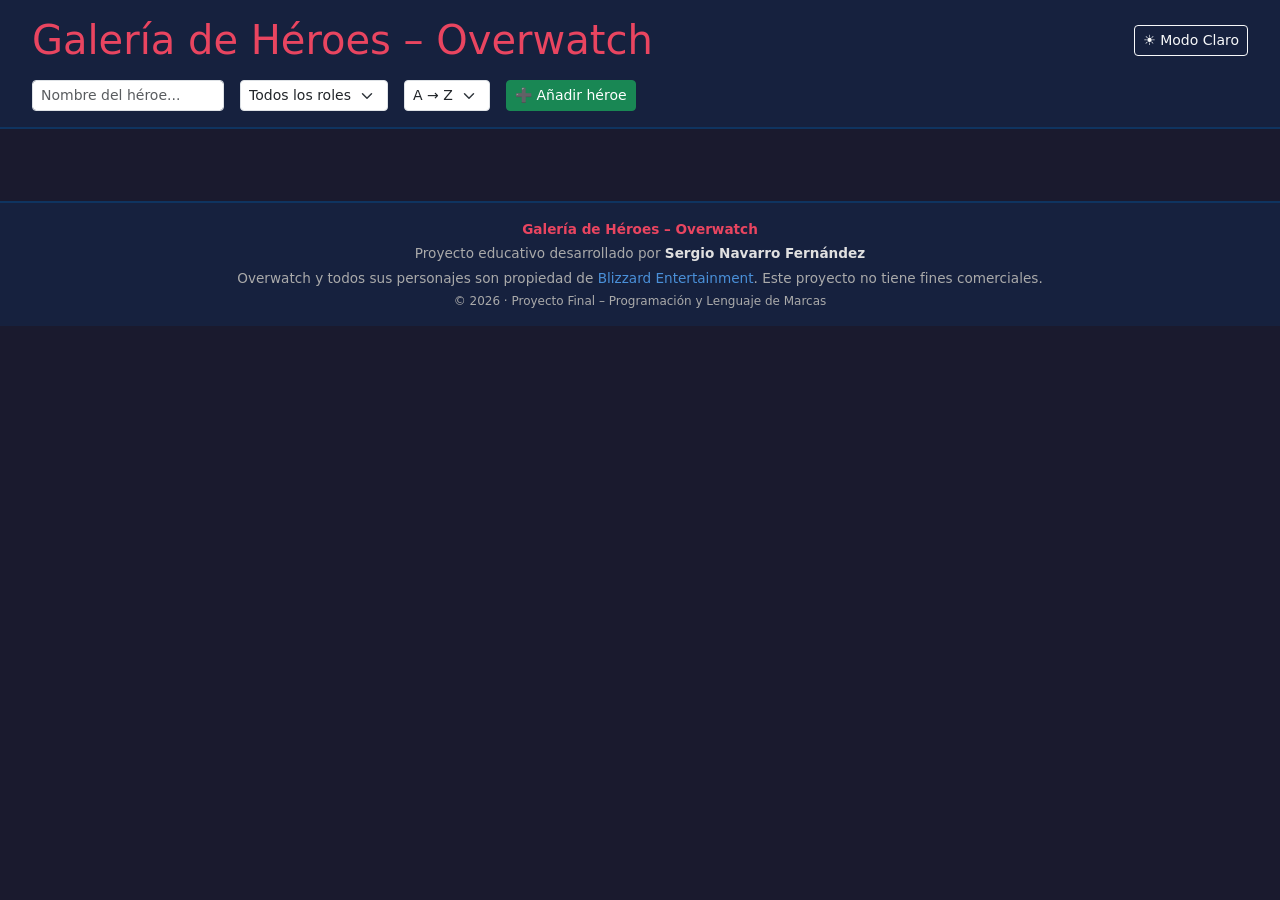
==== src/main/resources/static/index.html @ 8eb8a070 "primer commit" ====
<!DOCTYPE html>
<html lang="es">
<head>
    <meta charset="UTF-8">
    <title>Galería de Héroes – Overwatch</title>
    <link href="https://cdn.jsdelivr.net/npm/bootstrap@5.3.3/dist/css/bootstrap.min.css" rel="stylesheet">
    <link rel="stylesheet" href="style.css">
</head>
<body>

<header>
    <div class="d-flex justify-content-between align-items-center flex-wrap gap-2">
        <h1 class="m-0">Galería de Héroes – Overwatch</h1>
        <button id="btnModo" class="btn btn-outline-light btn-sm">☀️ Modo Claro</button>
    </div>
    <div class="d-flex flex-wrap gap-3 mt-3 align-items-center">
        <input type="text" id="buscar" class="form-control form-control-sm w-auto" placeholder="Nombre del héroe...">
        <select id="filtroRol" class="form-select form-select-sm w-auto">
            <option value="todos">Todos los roles</option>
            <option value="tanque">Tanque</option>
            <option value="dps">DPS</option>
            <option value="apoyo">Apoyo</option>
        </select>
        <select id="orden" class="form-select form-select-sm w-auto">
            <option value="az">A → Z</option>
            <option value="za">Z → A</option>
        </select>
        <button id="btnAnadir" class="btn btn-success btn-sm">➕ Añadir héroe</button>
    </div>
</header>

<main class="container-fluid p-4">
    <div id="galeria" class="row row-cols-2 row-cols-md-3 row-cols-lg-4 g-3"></div>
</main>

<!-- Modal detalle héroe -->
<div class="modal fade" id="modalDetalle" tabindex="-1">
    <div class="modal-dialog modal-dialog-centered modal-lg">
        <div class="modal-content">
            <div class="modal-header border-0 pb-0">
                <h4 class="modal-title w-100 text-center border-bottom border-secondary pb-2"
                    id="modalNombre" style="color:#e94560;font-weight:bold;letter-spacing:1px;"></h4>
                <button type="button" class="btn-close btn-close-white position-absolute top-0 end-0 m-2"
                        data-bs-dismiss="modal"></button>
            </div>
            <div class="modal-body pt-2">
                <div class="row g-3">
                    <div class="col-md-4 d-flex flex-column align-items-center text-center gap-2">
                        <img id="modalImg" src="" alt="" class="img-fluid rounded"
                             style="max-height:180px;object-fit:cover;width:100%;">
                        <p id="modalDesc" class="small mb-0 texto-secundario text-start"></p>
                        <p class="mb-0"><strong>Vida:</strong> <span id="modalVida"></span></p>
                        <div id="modalPasivaRol" class="w-100 rounded p-2 text-center bloque-pasiva-rol"></div>
                    </div>
                    <div class="col-md-8 d-flex flex-column gap-2">
                        <div class="row g-2" id="modalFilaSuperior"></div>
                        <div class="p-2 rounded bloque-habilidad">
                            <p class="mb-1 fw-bold small" style="color:#e94560;">Habilidades</p>
                            <div id="modalHabilidades"></div>
                        </div>
                        <div id="modalDefinitiva" class="p-2 rounded bloque-definitiva"></div>
                    </div>
                </div>
            </div>
        </div>
    </div>
</div>

<!-- Modal añadir héroe -->
<div class="modal fade" id="modalAnadir" tabindex="-1">
    <div class="modal-dialog modal-dialog-centered">
        <div class="modal-content">
            <div class="modal-header border-0">
                <h5 class="modal-title">Añadir nuevo héroe</h5>
                <button type="button" class="btn-close btn-close-white" data-bs-dismiss="modal"></button>
            </div>
            <div class="modal-body">
                <input type="text" id="nuevoId"     class="form-control mb-2" placeholder="ID (sin espacios, ej: soldier76)">
                <input type="text" id="nuevoNombre" class="form-control mb-2" placeholder="Nombre">
                <select id="nuevoRol" class="form-select mb-2">
                    <option value="tanque">Tanque</option>
                    <option value="dps">DPS</option>
                    <option value="apoyo">Apoyo</option>
                </select>
                <textarea id="nuevoDesc" class="form-control mb-2" placeholder="Descripción"></textarea>
                <input type="number" id="nuevoVida" class="form-control mb-3" placeholder="Vida (número)">
                <button id="btnConfirmarAnadir" class="btn btn-success w-100">Añadir</button>
            </div>
        </div>
    </div>
</div>

<footer class="text-center py-3 mt-4" style="background-color:#16213e; border-top: 2px solid #0f3460; color:#aaa; font-size:0.85rem;">
    <p class="mb-1">
        <span style="color:#e94560; font-weight:bold;">Galería de Héroes – Overwatch</span>
    </p>
    <p class="mb-1">
        Proyecto educativo desarrollado por <strong style="color:#e0e0e0;">Sergio Navarro Fernández</strong>
    </p>
    <p class="mb-1">
        Overwatch y todos sus personajes son propiedad de
        <a href="https://overwatch.blizzard.com" target="_blank" style="color:#4a90d9; text-decoration:none;">Blizzard Entertainment</a>.
        Este proyecto no tiene fines comerciales.
    </p>
    <p class="mb-0" style="font-size:0.75rem;">© 2026 · Proyecto Final – Programación y Lenguaje de Marcas</p>
</footer>

<script src="https://cdn.jsdelivr.net/npm/bootstrap@5.3.3/dist/js/bootstrap.bundle.min.js"></script>
<script src="script.js"></script>
</body>
</html>
---- src/main/resources/static/style.css ----
/* ── BASE ───────────────────────────────────────────────── */
body {
    background-color: #1a1a2e;
    color: #e0e0e0;
    transition: background 0.3s, color 0.3s;
}

header {
    background-color: #16213e;
    padding: 1rem 2rem;
    border-bottom: 2px solid #0f3460;
}

header h1 { color: #e94560; }

/* ── TARJETAS ────────────────────────────────────────────── */
.tarjeta {
    background-color: #16213e;
    border: 1px solid #0f3460;
    border-radius: 10px;
    overflow: hidden;
    transition: transform 0.2s;
    cursor: pointer;
}

.tarjeta:hover { transform: scale(1.03); }
.tarjeta img { width: 100%; height: 200px; object-fit: cover; }
.tarjeta-body { padding: 0.75rem; }

.tarjeta-body h6 {
    color: #e94560;
    font-weight: bold;
    border-left: 3px solid #e94560;
    padding-left: 6px;
}

/* ── BADGES ROL ──────────────────────────────────────────── */
.badge-tanque { background-color: #4a90d9; }
.badge-dps    { background-color: #d94a4a; }
.badge-apoyo  { background-color: #4ad94a; color: #000; }

/* ── MODAL ───────────────────────────────────────────────── */
.modal-content {
    background-color: #16213e;
    color: #e0e0e0;
}

.bloque-habilidad {
    background-color: #0a1628;
}

.bloque-arma {
    background-color: #0f2030;
}

.bloque-pasiva-propia {
    background-color: #1a2e0f;
}

.bloque-pasiva-rol {
    background-color: #0f3460;
}

.bloque-definitiva {
    background-color: #1a0a2e;
    border: 1px solid #e94560;
}

.texto-secundario { color: #aaa; }

/* ── MODO CLARO ──────────────────────────────────────────── */
body.modo-claro { background-color: #f0f4f8; color: #1a1a2e; }

body.modo-claro header {
    background-color: #dce8f5;
    border-color: #a0c4e8;
}

body.modo-claro #btnModo {
    color: #1a1a2e;
    border-color: #1a1a2e;
}

body.modo-claro .tarjeta {
    background-color: #ffffff;
    border-color: #a0c4e8;
    color: #1a1a2e;
}

body.modo-claro .tarjeta-body h6 { color: #c0002a; }

/* El modal siempre oscuro — así los iconos y textos siempre se ven bien */
.modal-content { background-color: #16213e; color: #e0e0e0; }
.bloque-habilidad { background-color: #0a1628; }
.bloque-arma { background-color: #0f2030; }
.bloque-pasiva-propia { background-color: #1a2e0f; }
.bloque-pasiva-rol { background-color: #0f3460; }
.bloque-definitiva { background-color: #1a0a2e; border: 1px solid #e94560; }
.texto-secundario { color: #aaa; }

body.modo-claro footer {
    background-color: #dce8f5;
    border-color: #a0c4e8;
    color: #555;
}

body.modo-claro footer a { color: #1a5fa8; }
body.modo-claro footer strong { color: #1a1a2e; }
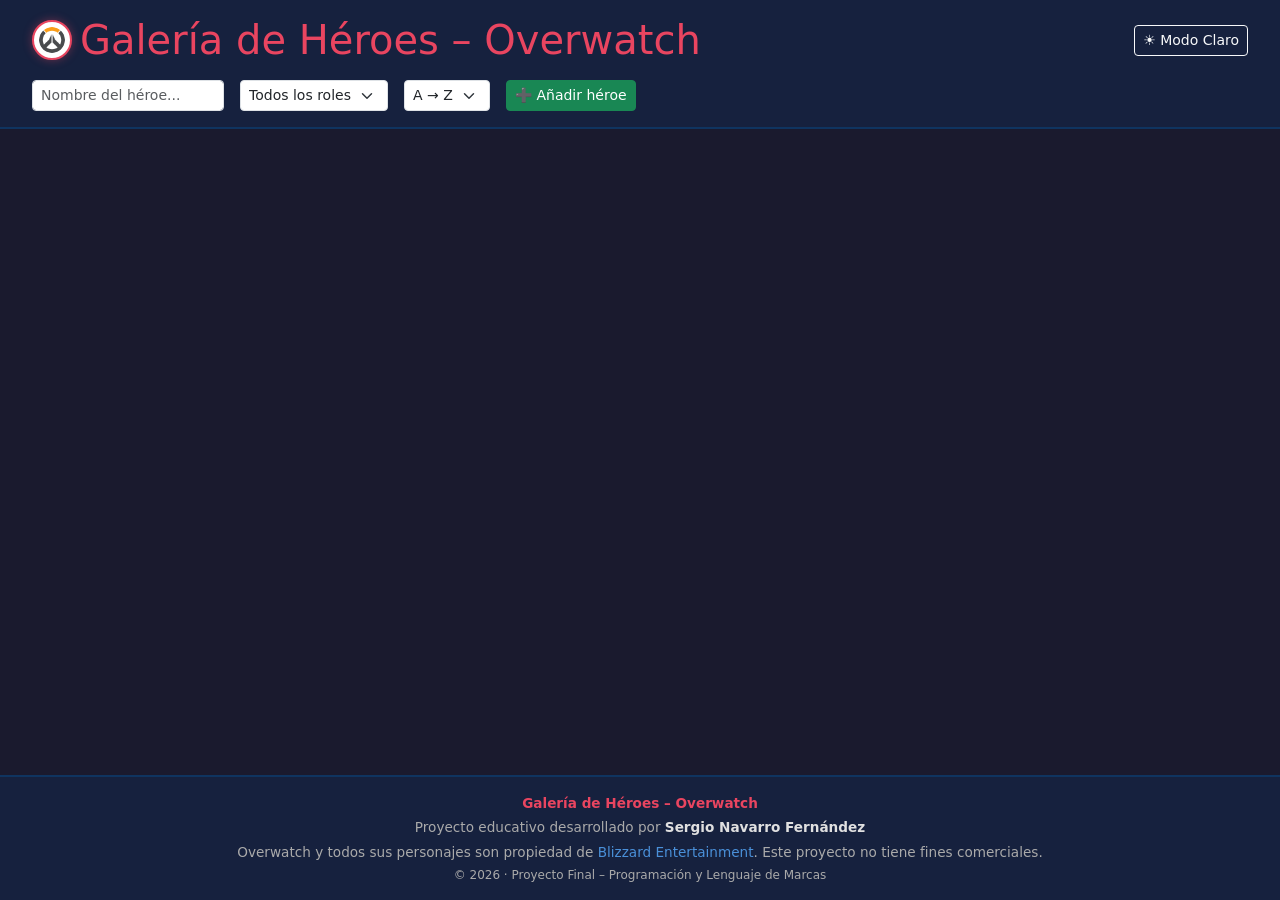
==== commit 2389d463: "añAdido el inicio de la página y cambio en algunos estilos de la página" ====
--- a/src/main/resources/static/index.html
+++ b/src/main/resources/static/index.html
@@ -10,7 +10,10 @@
 
 <header>
     <div class="d-flex justify-content-between align-items-center flex-wrap gap-2">
-        <h1 class="m-0">Galería de Héroes – Overwatch</h1>
+        <div class="d-flex align-items-center gap-2">
+            <img src="Imagenes/Logo/ow_logo.png" alt="Overwatch" class="logo-header">
+            <h1 class="m-0">Galería de Héroes – Overwatch</h1>
+        </div>
         <button id="btnModo" class="btn btn-outline-light btn-sm">☀️ Modo Claro</button>
     </div>
     <div class="d-flex flex-wrap gap-3 mt-3 align-items-center">
@@ -39,7 +42,7 @@
         <div class="modal-content">
             <div class="modal-header border-0 pb-0">
                 <h4 class="modal-title w-100 text-center border-bottom border-secondary pb-2"
-                    id="modalNombre" style="color:#e94560;font-weight:bold;letter-spacing:1px;"></h4>
+                    id="modalNombre" style="color:#e97C45;font-weight:bold;letter-spacing:1px;"></h4>
                 <button type="button" class="btn-close btn-close-white position-absolute top-0 end-0 m-2"
                         data-bs-dismiss="modal"></button>
             </div>
@@ -68,23 +71,91 @@
 
 <!-- Modal añadir héroe -->
 <div class="modal fade" id="modalAnadir" tabindex="-1">
-    <div class="modal-dialog modal-dialog-centered">
+    <div class="modal-dialog modal-dialog-centered modal-lg">
         <div class="modal-content">
             <div class="modal-header border-0">
                 <h5 class="modal-title">Añadir nuevo héroe</h5>
                 <button type="button" class="btn-close btn-close-white" data-bs-dismiss="modal"></button>
             </div>
             <div class="modal-body">
-                <input type="text" id="nuevoId"     class="form-control mb-2" placeholder="ID (sin espacios, ej: soldier76)">
-                <input type="text" id="nuevoNombre" class="form-control mb-2" placeholder="Nombre">
-                <select id="nuevoRol" class="form-select mb-2">
-                    <option value="tanque">Tanque</option>
-                    <option value="dps">DPS</option>
-                    <option value="apoyo">Apoyo</option>
-                </select>
-                <textarea id="nuevoDesc" class="form-control mb-2" placeholder="Descripción"></textarea>
-                <input type="number" id="nuevoVida" class="form-control mb-3" placeholder="Vida (número)">
-                <button id="btnConfirmarAnadir" class="btn btn-success w-100">Añadir</button>
+
+                <!-- Datos básicos -->
+                <div class="row g-2 mb-2">
+                    <div class="col-md-6">
+                        <label class="form-label small">Nombre</label>
+                        <input type="text" id="nuevoNombre" class="form-control form-control-sm" placeholder="Nombre del héroe">
+                    </div>
+                    <div class="col-md-3">
+                        <label class="form-label small">Rol</label>
+                        <select id="nuevoRol" class="form-select form-select-sm">
+                            <option value="tanque">Tanque</option>
+                            <option value="dps">DPS</option>
+                            <option value="apoyo">Apoyo</option>
+                        </select>
+                    </div>
+                    <div class="col-md-3">
+                        <label class="form-label small">Vida</label>
+                        <input type="number" id="nuevoVida" class="form-control form-control-sm" placeholder="Ej: 250">
+                    </div>
+                </div>
+
+                <div class="mb-2">
+                    <label class="form-label small">Descripción del héroe</label>
+                    <textarea id="nuevoDesc" class="form-control form-control-sm" rows="2" placeholder="Descripción del héroe"></textarea>
+                </div>
+
+                <div class="mb-3">
+                    <label class="form-label small">Foto de portada</label>
+                    <input type="file" id="nuevoPortada" class="form-control form-control-sm" accept="image/*">
+                </div>
+
+                <hr style="border-color:#0f3460;">
+
+                <!-- Pasiva propia (opcional) -->
+                <p class="small fw-bold mb-1" style="color:#e94560;">Pasiva del personaje <span style="color:#aaa;font-weight:normal;">(opcional)</span></p>
+                <div class="row g-2 mb-3">
+                    <div class="col-md-4">
+                        <input type="text" id="pasivaNombre" class="form-control form-control-sm" placeholder="Nombre de la pasiva">
+                    </div>
+                    <div class="col-md-4">
+                        <input type="file" id="pasivaIcono" class="form-control form-control-sm" accept="image/*">
+                    </div>
+                    <div class="col-md-4">
+                        <input type="text" id="pasivaDesc" class="form-control form-control-sm" placeholder="Descripción">
+                    </div>
+                </div>
+
+                <hr style="border-color:#0f3460;">
+
+                <!-- Armas -->
+                <p class="small fw-bold mb-1" style="color:#e94560;">Armas</p>
+                <div id="contenedorArmas"></div>
+                <button id="btnAddArma" class="btn btn-outline-secondary btn-sm mb-3">➕ Añadir arma</button>
+
+                <hr style="border-color:#0f3460;">
+
+                <!-- Habilidades -->
+                <p class="small fw-bold mb-1" style="color:#e94560;">Habilidades</p>
+                <div id="contenedorHabilidades"></div>
+                <button id="btnAddHabilidad" class="btn btn-outline-secondary btn-sm mb-3">➕ Añadir habilidad</button>
+
+                <hr style="border-color:#0f3460;">
+
+                <!-- Definitiva -->
+                <p class="small fw-bold mb-1" style="color:#e94560;">Habilidad Definitiva</p>
+                <div class="row g-2 mb-3">
+                    <div class="col-md-4">
+                        <input type="text" id="defNombre" class="form-control form-control-sm" placeholder="Nombre de la definitiva">
+                    </div>
+                    <div class="col-md-4">
+                        <input type="file" id="defIcono" class="form-control form-control-sm" accept="image/*">
+                    </div>
+                    <div class="col-md-4">
+                        <input type="text" id="defDesc" class="form-control form-control-sm" placeholder="Descripción">
+                    </div>
+                </div>
+
+                <button id="btnConfirmarAnadir" class="btn btn-success w-100">Añadir héroe</button>
             </div>
         </div>
     </div>
--- a/src/main/resources/static/style.css
+++ b/src/main/resources/static/style.css
@@ -3,6 +3,13 @@
     background-color: #1a1a2e;
     color: #e0e0e0;
     transition: background 0.3s, color 0.3s;
+    min-height: 100vh;
+    display: flex;
+    flex-direction: column;
+}
+
+main {
+    flex: 1;
 }
 
 header {
@@ -11,7 +18,18 @@
     border-bottom: 2px solid #0f3460;
 }
 
-header h1 { color: #e94560; }
+.logo-header {
+    height: 40px;
+    padding: 5px;
+    border-radius: 50%;
+    background-color: #ffffff;
+    border: 2px solid #e94560;
+    box-shadow: 0 0 10px rgba(233, 69, 96, 0.4);
+}
+
+header h1 {
+    color: #e94560;
+}
 
 /* ── TARJETAS ────────────────────────────────────────────── */
 .tarjeta {
@@ -23,9 +41,19 @@
     cursor: pointer;
 }
 
-.tarjeta:hover { transform: scale(1.03); }
-.tarjeta img { width: 100%; height: 200px; object-fit: cover; }
-.tarjeta-body { padding: 0.75rem; }
+.tarjeta:hover {
+    transform: scale(1.03);
+}
+
+.tarjeta img {
+    width: 100%;
+    height: 200px;
+    object-fit: cover;
+}
+
+.tarjeta-body {
+    padding: 0.75rem;
+}
 
 .tarjeta-body h6 {
     color: #e94560;
@@ -35,9 +63,18 @@
 }
 
 /* ── BADGES ROL ──────────────────────────────────────────── */
-.badge-tanque { background-color: #4a90d9; }
-.badge-dps    { background-color: #d94a4a; }
-.badge-apoyo  { background-color: #4ad94a; color: #000; }
+.badge-tanque {
+    background-color: #4a90d9;
+}
+
+.badge-dps    {
+    background-color: #d94a4a;
+}
+
+.badge-apoyo  {
+    background-color: #4ad94a;
+    color: #000;
+}
 
 /* ── MODAL ───────────────────────────────────────────────── */
 .modal-content {
@@ -69,7 +106,11 @@
 .texto-secundario { color: #aaa; }
 
 /* ── MODO CLARO ──────────────────────────────────────────── */
-body.modo-claro { background-color: #f0f4f8; color: #1a1a2e; }
+
+body.modo-claro {
+    background-color: #f0f4f8;
+    color: #1a1a2e;
+}
 
 body.modo-claro header {
     background-color: #dce8f5;
@@ -90,13 +131,36 @@
 body.modo-claro .tarjeta-body h6 { color: #c0002a; }
 
 /* El modal siempre oscuro — así los iconos y textos siempre se ven bien */
-.modal-content { background-color: #16213e; color: #e0e0e0; }
-.bloque-habilidad { background-color: #0a1628; }
-.bloque-arma { background-color: #0f2030; }
-.bloque-pasiva-propia { background-color: #1a2e0f; }
-.bloque-pasiva-rol { background-color: #0f3460; }
-.bloque-definitiva { background-color: #1a0a2e; border: 1px solid #e94560; }
-.texto-secundario { color: #aaa; }
+
+.modal-content {
+    background-color: #16213e;
+    color: #e0e0e0;
+}
+
+.bloque-habilidad {
+    background-color: #0a1628;
+}
+
+.bloque-arma {
+    background-color: #0f2030;
+}
+
+.bloque-pasiva-propia {
+    background-color: #1a2e0f;
+}
+
+.bloque-pasiva-rol {
+    background-color: #0f3460;
+}
+
+.bloque-definitiva {
+    background-color: #1a0a2e;
+    border: 1px solid #e94560;
+}
+
+.texto-secundario {
+    color: #aaa;
+}
 
 body.modo-claro footer {
     background-color: #dce8f5;
@@ -104,5 +168,10 @@
     color: #555;
 }
 
-body.modo-claro footer a { color: #1a5fa8; }
-body.modo-claro footer strong { color: #1a1a2e; }+body.modo-claro footer a {
+    color: #1a5fa8;
+}
+
+body.modo-claro footer strong {
+    color: #1a1a2e;
+}
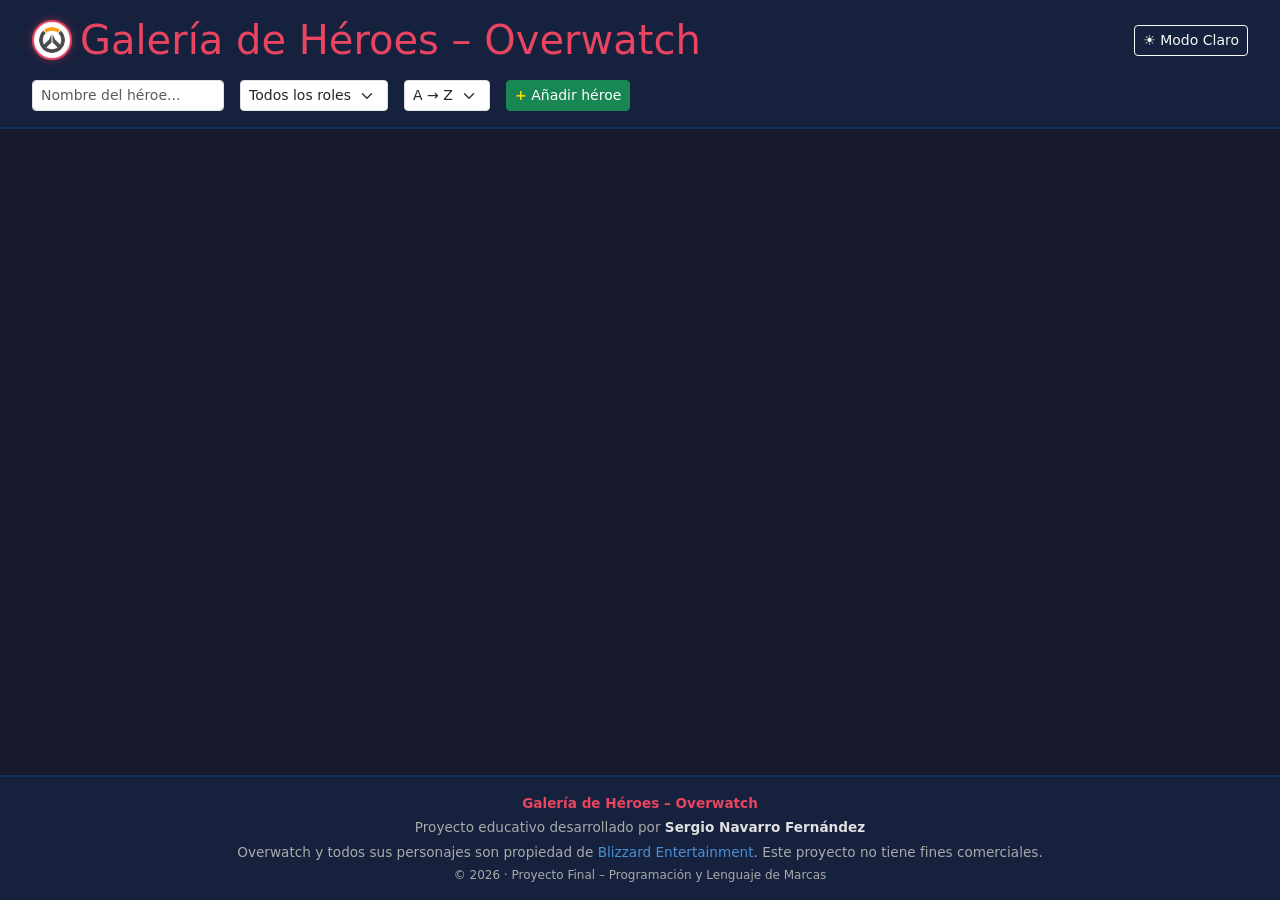
==== commit 731af654: "Botones editar y eliminar,; yubidos todos lo hÃéroes" ====
--- a/src/main/resources/static/index.html
+++ b/src/main/resources/static/index.html
@@ -28,7 +28,7 @@
             <option value="az">A → Z</option>
             <option value="za">Z → A</option>
         </select>
-        <button id="btnAnadir" class="btn btn-success btn-sm">➕ Añadir héroe</button>
+        <button id="btnAnadir" class="btn btn-anadir btn-sm"><span class="signo-mas">+</span> Añadir héroe</button>
     </div>
 </header>
 
@@ -156,6 +156,30 @@
                 </div>
 
                 <button id="btnConfirmarAnadir" class="btn btn-success w-100">Añadir héroe</button>
+            </div>
+        </div>
+    </div>
+</div>
+
+<!-- Modal editar héroe -->
+<div class="modal fade" id="modalEditar" tabindex="-1">
+    <div class="modal-dialog modal-dialog-centered">
+        <div class="modal-content">
+            <div class="modal-header border-0">
+                <h5 class="modal-title">Editar héroe</h5>
+                <button type="button" class="btn-close btn-close-white" data-bs-dismiss="modal"></button>
+            </div>
+            <div class="modal-body">
+                <input type="hidden" id="editarId">
+                <input type="text" id="editarNombre" class="form-control mb-2" placeholder="Nombre">
+                <select id="editarRol" class="form-select mb-2">
+                    <option value="tanque">Tanque</option>
+                    <option value="dps">DPS</option>
+                    <option value="apoyo">Apoyo</option>
+                </select>
+                <input type="number" id="editarVida" class="form-control mb-2" placeholder="Vida">
+                <textarea id="editarDesc" class="form-control mb-3" placeholder="Descripción"></textarea>
+                <button id="btnConfirmarEditar" class="btn btn-success w-100">Guardar cambios</button>
             </div>
         </div>
     </div>
--- a/src/main/resources/static/style.css
+++ b/src/main/resources/static/style.css
@@ -31,6 +31,61 @@
     color: #e94560;
 }
 
+    /* Botón Añadir héroe */
+.btn-anadir {
+    background-color: #198754;
+    border-color: #198754;
+    color: #ffffff;
+}
+
+.btn-anadir:hover {
+    background-color: #c0002a;
+    border-color: #c0002a;
+    color: #ffffff;
+}
+
+.signo-mas {
+    font-weight: bold;
+    color: #ffd700;
+}
+
+    /* Botón Editar */
+.btn-editar {
+    background-color: #0f3460;
+    border-color: #4a90d9;
+    color: #ffffff;
+    font-size: 0.75rem;
+    height: 41px;
+    width: 70px;
+    display: flex;
+    align-items: center;
+    justify-content: center;
+}
+
+.btn-editar:hover {
+    background-color: #4a90d9;
+    border-color: #4a90d9;
+    color: #ffffff;
+}
+
+    /* Botón Eliminar */
+.btn-eliminar {
+    background-color: #2a0a0a;
+    border-color: #d94a4a;
+    color: #ffffff;
+    font-size: 0.75rem;
+    height: 41px;
+    width: 70px;
+    display: flex;
+    align-items: center;
+    justify-content: center;
+}
+
+.btn-eliminar:hover {
+    background-color: #d94a4a;
+    border-color: #d94a4a;
+    color: #ffffff;
+}
 /* ── TARJETAS ────────────────────────────────────────────── */
 .tarjeta {
     background-color: #16213e;
@@ -39,6 +94,8 @@
     overflow: hidden;
     transition: transform 0.2s;
     cursor: pointer;
+    display: flex;
+    flex-direction: column;
 }
 
 .tarjeta:hover {
@@ -53,6 +110,15 @@
 
 .tarjeta-body {
     padding: 0.75rem;
+    display: flex;
+    flex-direction: column;
+    flex: 1;
+    align-items: flex-start;
+}
+
+.tarjeta-body .d-flex.gap-2 {
+    margin-top: auto;
+    padding-top: 0.5rem;
 }
 
 .tarjeta-body h6 {
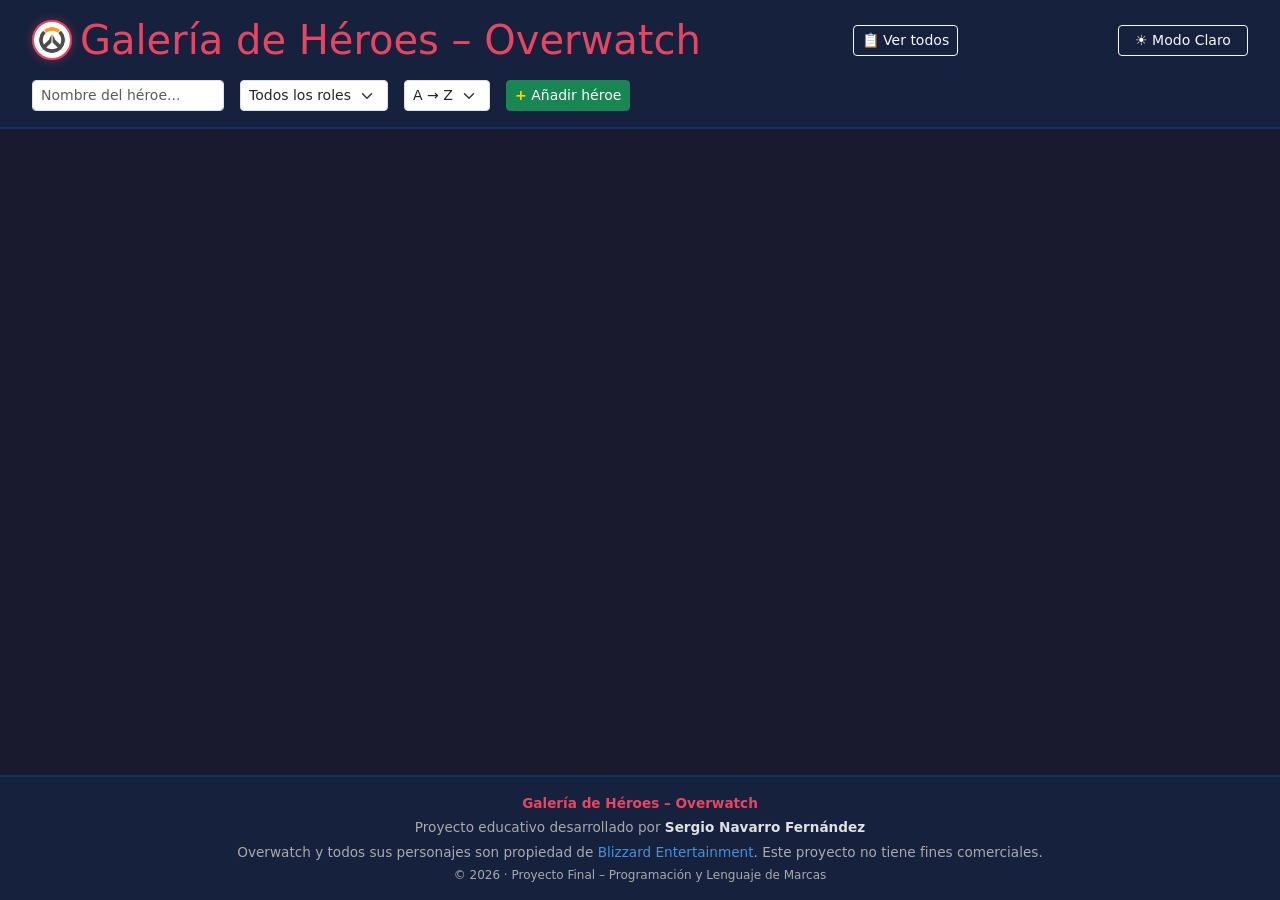
==== commit f97b39ef: "Añadido vbtón Ver Todo ;y ajuste en el botón del modo claro y oscuro." ====
--- a/src/main/resources/static/index.html
+++ b/src/main/resources/static/index.html
@@ -14,6 +14,7 @@
             <img src="Imagenes/Logo/ow_logo.png" alt="Overwatch" class="logo-header">
             <h1 class="m-0">Galería de Héroes – Overwatch</h1>
         </div>
+        <button id="btnVistaGeneral" class="btn btn-outline-light btn-sm me-2">📋 Ver todos</button>
         <button id="btnModo" class="btn btn-outline-light btn-sm">☀️ Modo Claro</button>
     </div>
     <div class="d-flex flex-wrap gap-3 mt-3 align-items-center">
@@ -32,8 +33,8 @@
     </div>
 </header>
 
-<main class="container-fluid p-4">
-    <div id="galeria" class="row row-cols-2 row-cols-md-3 row-cols-lg-4 g-3"></div>
+<main class="container p-4">
+    <div id="galeria" class="row row-cols-2 row-cols-md-3 row-cols-lg-4 g-3 justify-content-center"></div>
 </main>
 
 <!-- Modal detalle héroe -->
@@ -185,6 +186,22 @@
     </div>
 </div>
 
+<!-- Modal vista general -->
+<div class="modal fade" id="modalVistaGeneral" tabindex="-1">
+    <div class="modal-dialog modal-dialog-centered modal-md">
+        <div class="modal-content">
+            <div class="modal-header border-0">
+                <h5 class="modal-title">Todos los héroes</h5>
+                <button type="button" class="btn-close btn-close-white" data-bs-dismiss="modal"></button>
+            </div>
+            <div class="modal-body">
+                <div id="vistaGeneralContenido"></div>
+            </div>
+        </div>
+    </div>
+</div>
+
+<!-- Footer -->
 <footer class="text-center py-3 mt-4" style="background-color:#16213e; border-top: 2px solid #0f3460; color:#aaa; font-size:0.85rem;">
     <p class="mb-1">
         <span style="color:#e94560; font-weight:bold;">Galería de Héroes – Overwatch</span>
--- a/src/main/resources/static/style.css
+++ b/src/main/resources/static/style.css
@@ -1,4 +1,4 @@
-/* ── BASE ───────────────────────────────────────────────── */
+/* ---------------------- Base (body - header) ---------------------- */
 body {
     background-color: #1a1a2e;
     color: #e0e0e0;
@@ -38,6 +38,11 @@
     color: #ffffff;
 }
 
+#btnModo {
+    width: 130px;
+    text-align: center;
+}
+
 .btn-anadir:hover {
     background-color: #c0002a;
     border-color: #c0002a;
@@ -86,7 +91,8 @@
     border-color: #d94a4a;
     color: #ffffff;
 }
-/* ── TARJETAS ────────────────────────────────────────────── */
+
+/* ---------------------- Targetas ---------------------- */
 .tarjeta {
     background-color: #16213e;
     border: 1px solid #0f3460;
@@ -126,9 +132,10 @@
     font-weight: bold;
     border-left: 3px solid #e94560;
     padding-left: 6px;
-}
-
-/* ── BADGES ROL ──────────────────────────────────────────── */
+    margin-bottom: 12px !important;
+}
+
+/* ---------------------- Badges del Rol ---------------------- */
 .badge-tanque {
     background-color: #4a90d9;
 }
@@ -142,7 +149,7 @@
     color: #000;
 }
 
-/* ── MODAL ───────────────────────────────────────────────── */
+/* ---------------------- Modal ---------------------- */
 .modal-content {
     background-color: #16213e;
     color: #e0e0e0;
@@ -169,75 +176,56 @@
     border: 1px solid #e94560;
 }
 
-.texto-secundario { color: #aaa; }
-
-/* ── MODO CLARO ──────────────────────────────────────────── */
-
-body.modo-claro {
-    background-color: #f0f4f8;
-    color: #1a1a2e;
-}
-
-body.modo-claro header {
-    background-color: #dce8f5;
-    border-color: #a0c4e8;
-}
-
-body.modo-claro #btnModo {
-    color: #1a1a2e;
-    border-color: #1a1a2e;
-}
-
-body.modo-claro .tarjeta {
-    background-color: #ffffff;
-    border-color: #a0c4e8;
-    color: #1a1a2e;
-}
-
-body.modo-claro .tarjeta-body h6 { color: #c0002a; }
-
-/* El modal siempre oscuro — así los iconos y textos siempre se ven bien */
-
-.modal-content {
-    background-color: #16213e;
-    color: #e0e0e0;
-}
-
-.bloque-habilidad {
-    background-color: #0a1628;
-}
-
-.bloque-arma {
-    background-color: #0f2030;
-}
-
-.bloque-pasiva-propia {
-    background-color: #1a2e0f;
-}
-
-.bloque-pasiva-rol {
-    background-color: #0f3460;
-}
-
-.bloque-definitiva {
-    background-color: #1a0a2e;
-    border: 1px solid #e94560;
-}
-
 .texto-secundario {
     color: #aaa;
 }
 
+/* ---------------------- Modo Claro ---------------------- */
+
+body.modo-claro {
+    background-color: #fdf6e3;
+    color: #3a2e1e;
+}
+
+body.modo-claro header {
+    background-color: #f5e6c8;
+    border-color: #d4a96a;
+}
+
+body.modo-claro #btnModo {
+    color: #3a2e1e;
+    border-color: #3a2e1e;
+}
+
+body.modo-claro .tarjeta {
+    background-color: #fffaf0;
+    border-color: #d4a96a;
+    color: #3a2e1e;
+}
+
+body.modo-claro #btnVistaGeneral {
+    color: #3a2e1e;
+    border-color: #3a2e1e;
+}
+
+
+body.modo-claro #btnVistaGeneral:hover {
+    background-color: #3a2e1e;
+    color: #fdf6e3;
+}
+
+/* ---------- Footer en Modo Claro ---------- */
 body.modo-claro footer {
-    background-color: #dce8f5;
-    border-color: #a0c4e8;
-    color: #555;
+    background-color: #f5e6c8 !important;
+    border-color: #d4a96a !important;
+    color: #3a2e1e !important;
 }
 
 body.modo-claro footer a {
-    color: #1a5fa8;
-}
+    color: #8b4513 !important;
+}
+
 
 body.modo-claro footer strong {
-    color: #1a1a2e;
+    color: #3a2e1e !important;
 }
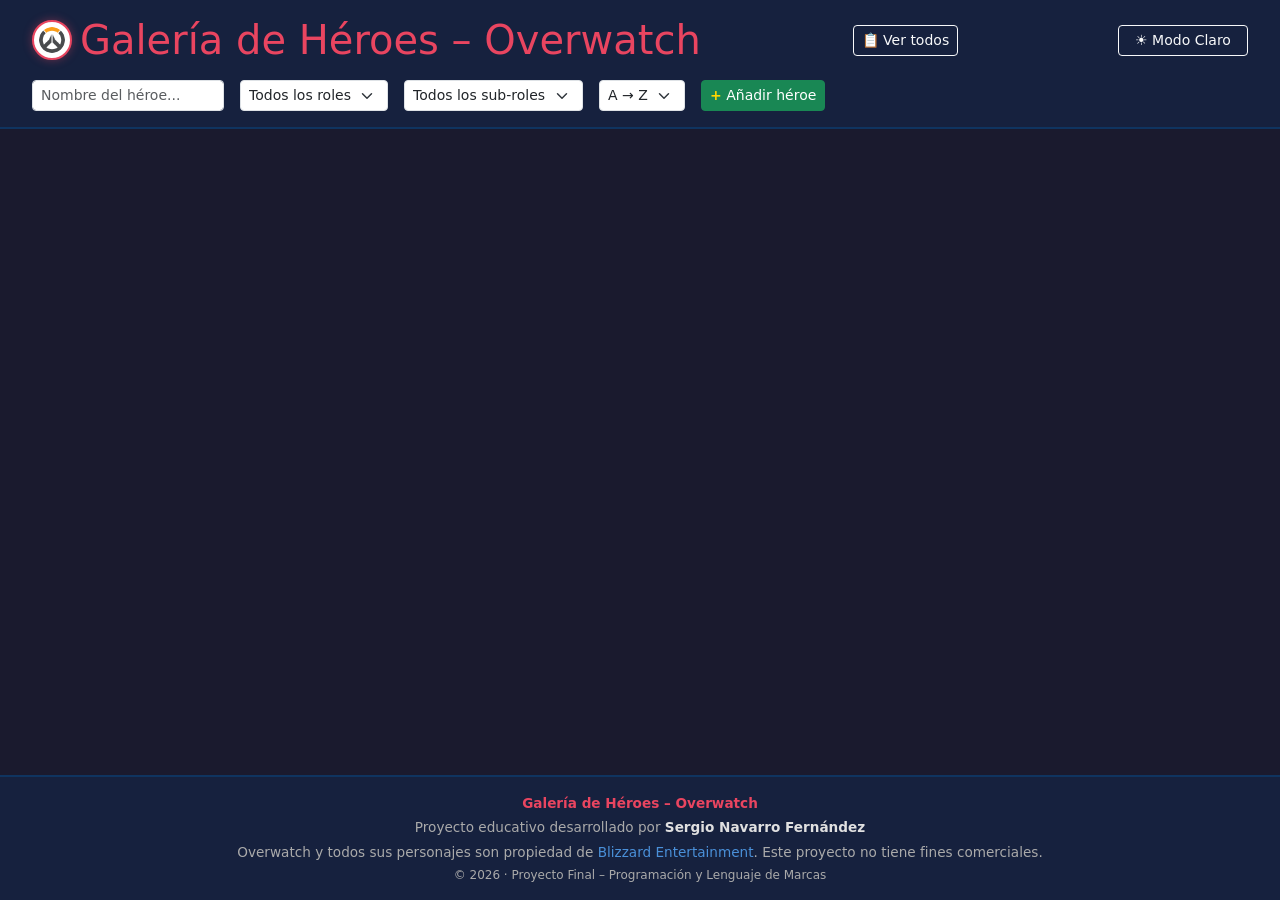
==== commit 7a96ef71: "Cambio de pasivas a todos los héroes solo en las targetas y modales" ====
--- a/src/main/resources/static/index.html
+++ b/src/main/resources/static/index.html
@@ -25,6 +25,25 @@
             <option value="dps">DPS</option>
             <option value="apoyo">Apoyo</option>
         </select>
+        <select id="filtroSubRol" class="form-select form-select-sm w-auto">
+            <option value="todos">Todos los sub-roles</option>
+            <optgroup label="Tanque">
+                <option value="fuerte">Fuerte</option>
+                <option value="iniciador">Iniciador</option>
+                <option value="valeroso">Valeroso</option>
+            </optgroup>
+            <optgroup label="Daño">
+                <option value="especialista">Especialista</option>
+                <option value="flanqueador">Flanqueador</option>
+                <option value="reconocimiento">Reconocimiento</option>
+                <option value="tirador">Tirador</option>
+            </optgroup>
+            <optgroup label="Apoyo">
+                <option value="estratega">Estratega</option>
+                <option value="medico">Médico</option>
+                <option value="superviviente">Superviviente</option>
+            </optgroup>
+        </select>
         <select id="orden" class="form-select form-select-sm w-auto">
             <option value="az">A → Z</option>
             <option value="za">Z → A</option>
@@ -39,11 +58,13 @@
 
 <!-- Modal detalle héroe -->
 <div class="modal fade" id="modalDetalle" tabindex="-1">
-    <div class="modal-dialog modal-dialog-centered modal-lg">
-        <div class="modal-content">
-            <div class="modal-header border-0 pb-0">
-                <h4 class="modal-title w-100 text-center border-bottom border-secondary pb-2"
-                    id="modalNombre" style="color:#e97C45;font-weight:bold;letter-spacing:1px;"></h4>
+    <div class="modal-dialog modal-dialog-centered modal-lg modal-detalle-custom">
+        <div class="modal-content">
+            <div class="modal-header border-0 pb-0 justify-content-center">
+                <div class="d-flex align-items-center gap-2 w-100 justify-content-center border-bottom border-secondary pb-2">
+                    <img id="modalIconoRol" src="" style="width:24px;height:24px;object-fit:contain;">
+                    <h4 class="modal-title mb-0" id="modalNombre" style="color:#e94560;font-weight:bold;letter-spacing:1px;"></h4>
+                </div>
                 <button type="button" class="btn-close btn-close-white position-absolute top-0 end-0 m-2"
                         data-bs-dismiss="modal"></button>
             </div>
@@ -51,10 +72,10 @@
                 <div class="row g-3">
                     <div class="col-md-4 d-flex flex-column align-items-center text-center gap-2">
                         <img id="modalImg" src="" alt="" class="img-fluid rounded"
-                             style="max-height:180px;object-fit:cover;width:100%;">
+                             style="max-height:200px;object-fit:cover;width:100%;">
                         <p id="modalDesc" class="small mb-0 texto-secundario text-start"></p>
                         <p class="mb-0"><strong>Vida:</strong> <span id="modalVida"></span></p>
-                        <div id="modalPasivaRol" class="w-100 rounded p-2 text-center bloque-pasiva-rol"></div>
+                        <div id="modalPasivaRol" class="w-100 rounded"></div>
                     </div>
                     <div class="col-md-8 d-flex flex-column gap-2">
                         <div class="row g-2" id="modalFilaSuperior"></div>
--- a/src/main/resources/static/style.css
+++ b/src/main/resources/static/style.css
@@ -169,6 +169,8 @@
 
 .bloque-pasiva-rol {
     background-color: #0f3460;
+    min-height: 0;
+    width: 100%;
 }
 
 .bloque-definitiva {
@@ -178,6 +180,10 @@
 
 .texto-secundario {
     color: #aaa;
+}
+
+.modal-detalle-custom {
+    max-width: 944px;
 }
 
 /* ---------------------- Modo Claro ---------------------- */
